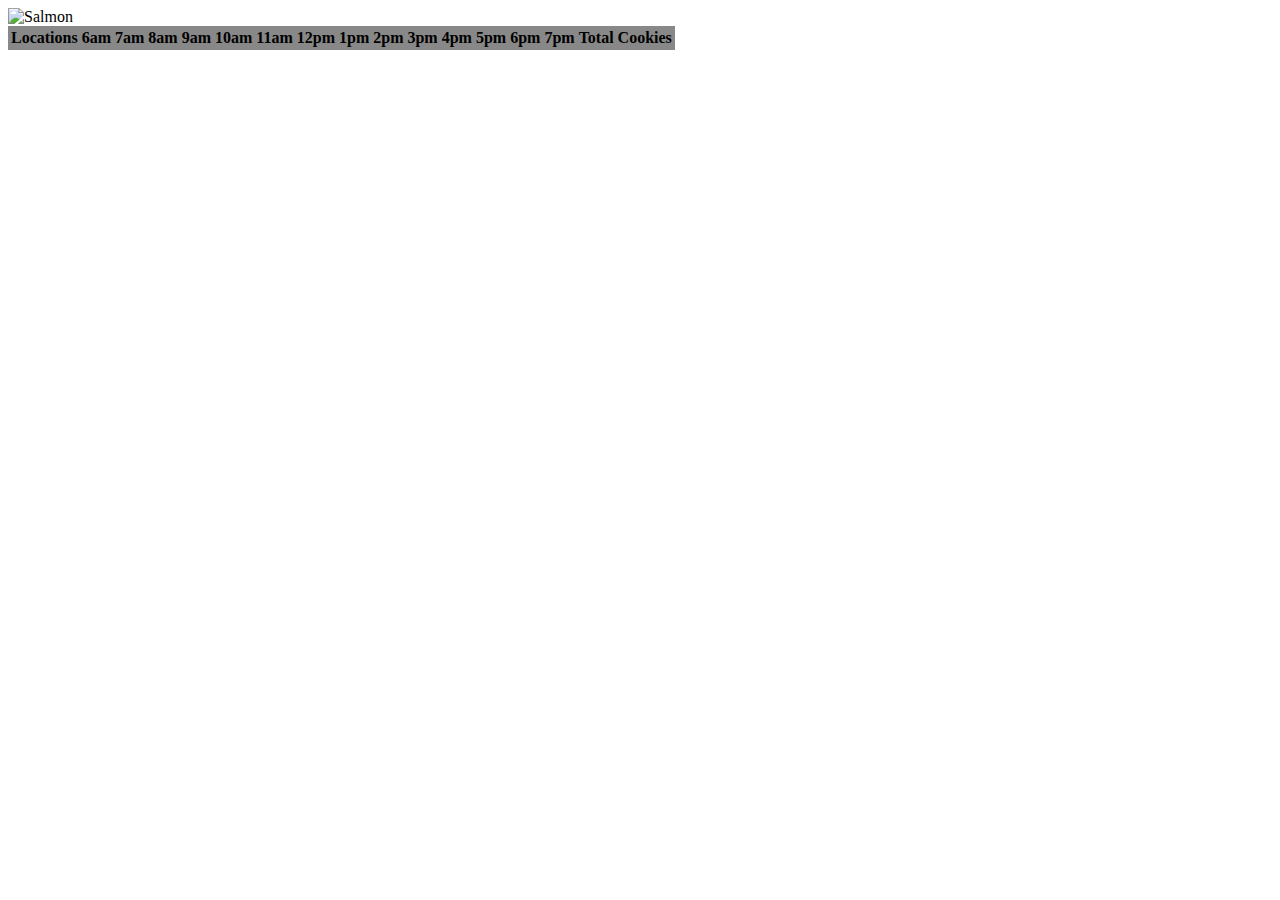
==== index.html @ 3b18b941 "Table header working and starting on fish image" ====
<!DOCTYPE html>
<html>
  <head>
    <link rel="stylesheet" href="css/style.css" />
    <title>Salmon Cookies Table</title>
  </head>
  <img src="???" alt="Salmon">
  <body>
    <table id="shell"></table>
    <script src="js/app.js"></script>
  </body>
</html>
---- css/style.css ----
table {
    background: #888;
  }
  
  td {
    padding: 20px;
    border: solid 1px black;
  }
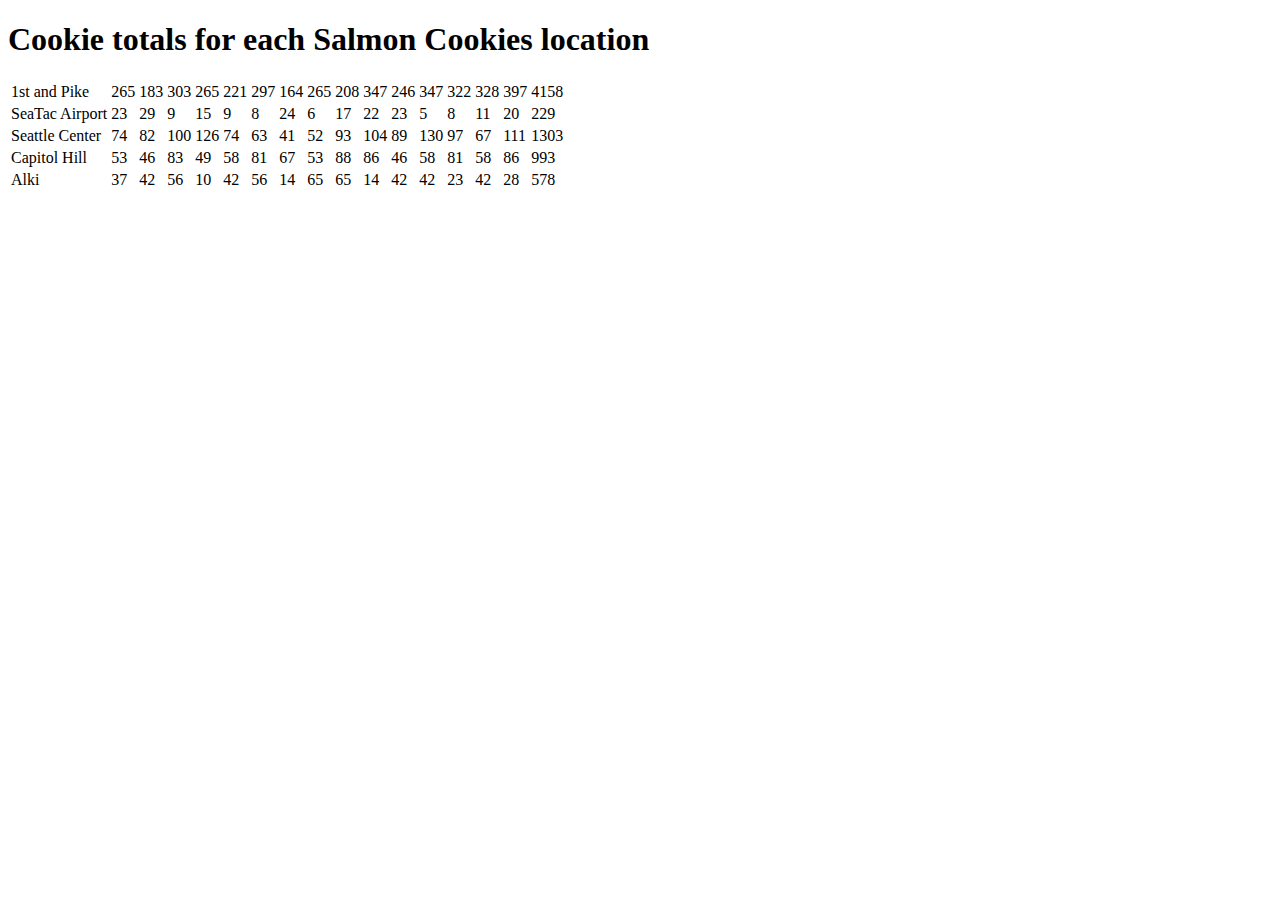
==== commit b1d054f1: "Rows with data working! Minus header" ====
--- a/index.html
+++ b/index.html
@@ -1,12 +1,44 @@
 <!DOCTYPE html>
 <html>
   <head>
-    <link rel="stylesheet" href="css/style.css" />
-    <title>Salmon Cookies Table</title>
+    <meta charset="utf-8">
+    <title>Salmon Cookies</title>
   </head>
-  <img src="???" alt="Salmon">
+
   <body>
-    <table id="shell"></table>
-    <script src="js/app.js"></script>
+
+  <h1>Cookie totals for each Salmon Cookies location</h1>
+
+  <table>
+
+    <tr id="pike">  
+      <td>1st and Pike</td>
+    </tr>
+
+    <tr id="seatac">
+      <td>SeaTac Airport</td>
+    </tr>
+
+    <tr id="center">
+      <td>Seattle Center</td>
+    </tr>
+
+    <tr id="hill">
+      <td>Capitol Hill</td>
+    </tr>
+
+    <tr id="alki">
+      <td>Alki</td>
+    </tr>
+
+
+  </table>
+
+    <script src="js/Salmoncookies6.js"></script>
+
   </body>
-</html>+
+</html> 
+
+
+
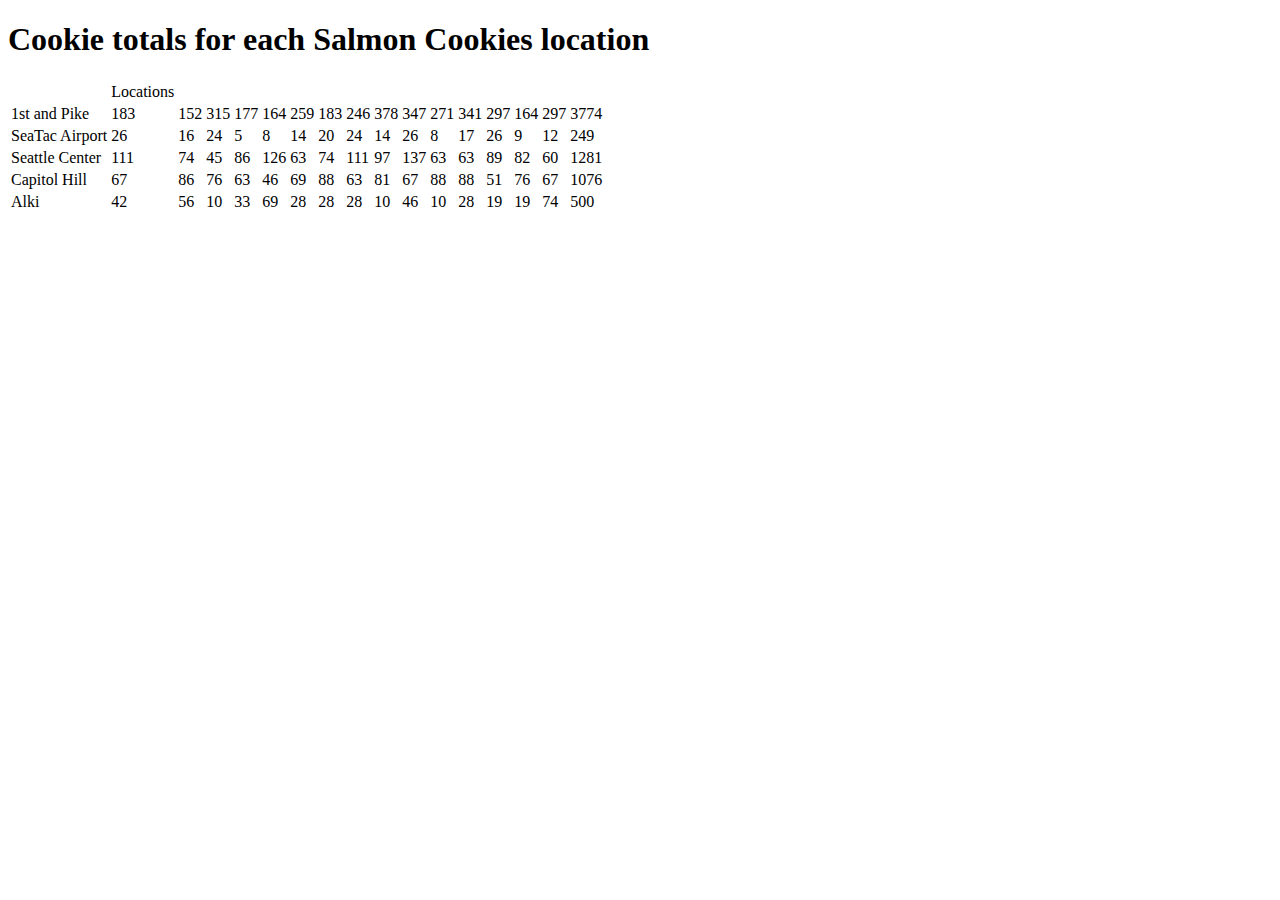
==== commit d7c0338b: "Rows with data working as a constructor function" ====
--- a/index.html
+++ b/index.html
@@ -10,6 +10,9 @@
   <h1>Cookie totals for each Salmon Cookies location</h1>
 
   <table>
+
+    <th id="header"></th>
+      <td>Locations</td>
 
     <tr id="pike">  
       <td>1st and Pike</td>
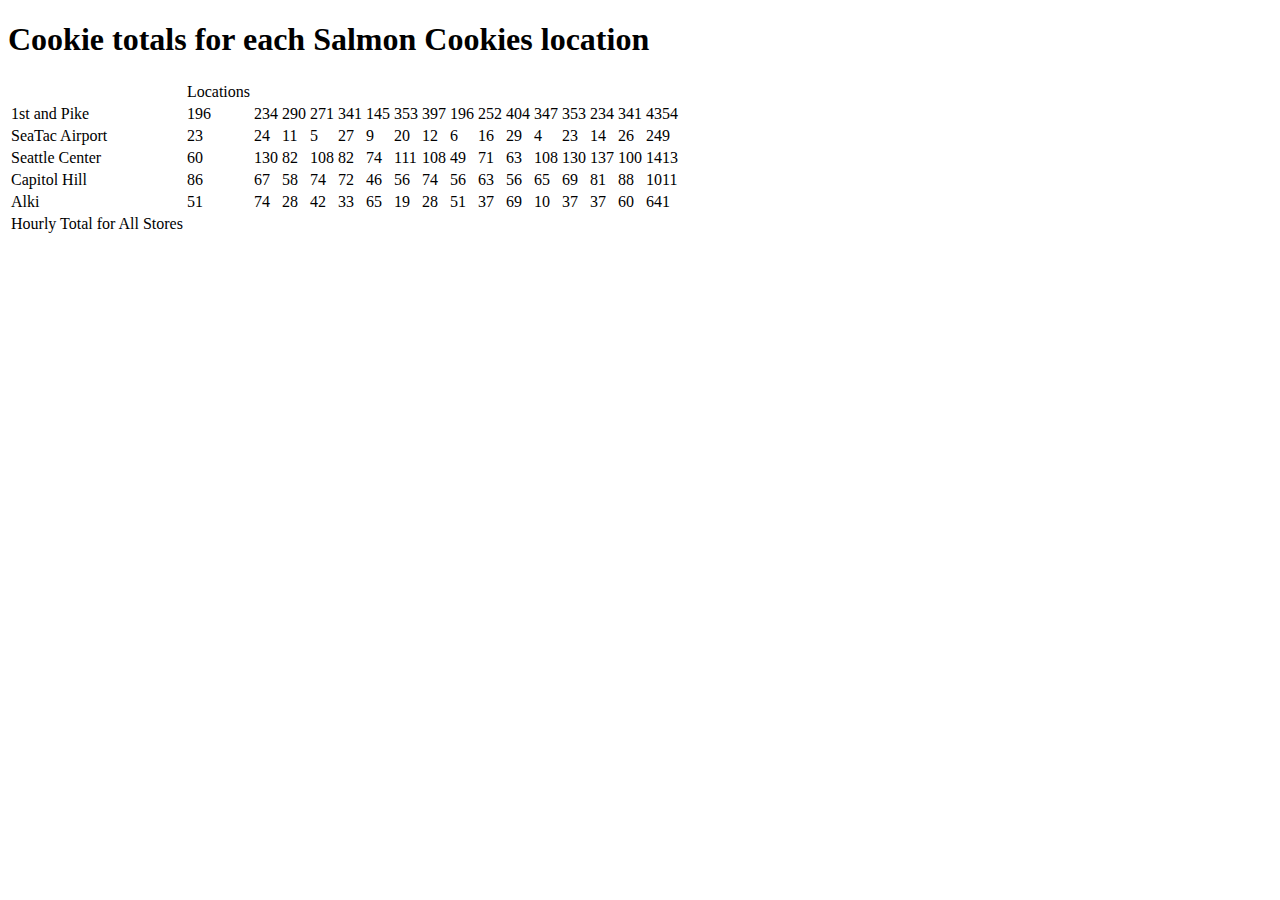
==== commit 1022491d: "Header sorta working" ====
--- a/index.html
+++ b/index.html
@@ -34,6 +34,9 @@
       <td>Alki</td>
     </tr>
 
+    <tf id="footer"></tf>
+      <td>Hourly Total for All Stores</td>
+
 
   </table>
 
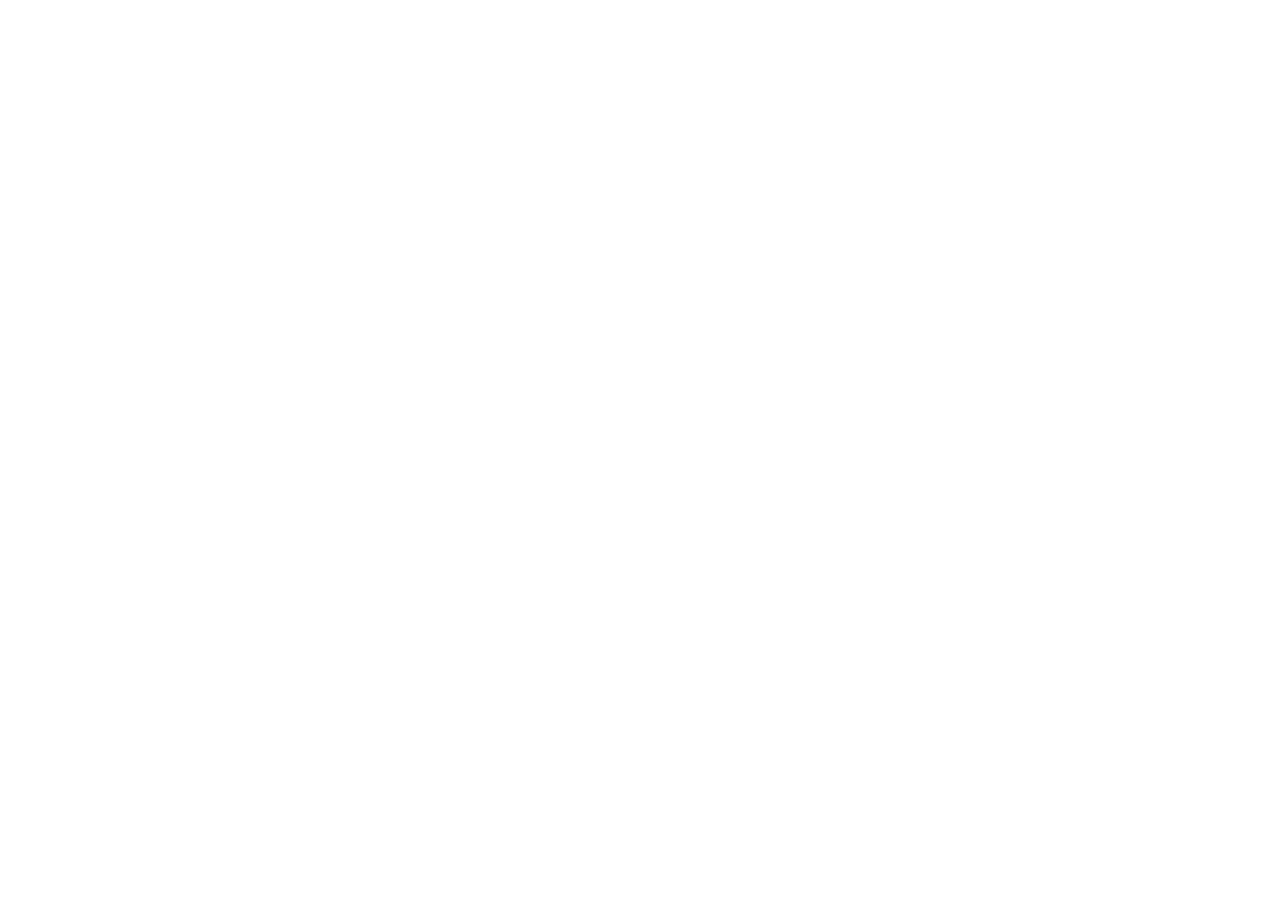
==== commit 604f36d7: "Forms and constructors" ====
--- a/index.html
+++ b/index.html
@@ -7,40 +7,23 @@
 
   <body>
 
-  <h1>Cookie totals for each Salmon Cookies location</h1>
+<!-- // code from class, will use as referece for my form -->
 
-  <table>
-
-    <th id="header"></th>
-      <td>Locations</td>
-
-    <tr id="pike">  
-      <td>1st and Pike</td>
-    </tr>
-
-    <tr id="seatac">
-      <td>SeaTac Airport</td>
-    </tr>
-
-    <tr id="center">
-      <td>Seattle Center</td>
-    </tr>
-
-    <tr id="hill">
-      <td>Capitol Hill</td>
-    </tr>
-
-    <tr id="alki">
-      <td>Alki</td>
-    </tr>
-
-    <tf id="footer"></tf>
-      <td>Hourly Total for All Stores</td>
-
-
-  </table>
-
-    <script src="js/Salmoncookies6.js"></script>
+    <!-- <form id="chat-form">
+        <fieldset>
+          <legend>Chat Submission Form</legend>
+          
+          <label for="who">Who?</label>
+          <input name="who" type="text" />
+    
+          <label for="says">Says</label>
+          <input name="says" type="text" />
+    
+          <button type="submit">Create New Comment!</button>
+        </fieldset>
+      </form>
+      <ul id="chat-list"></ul>
+      <script src="chat.js"></script> -->
 
   </body>
 
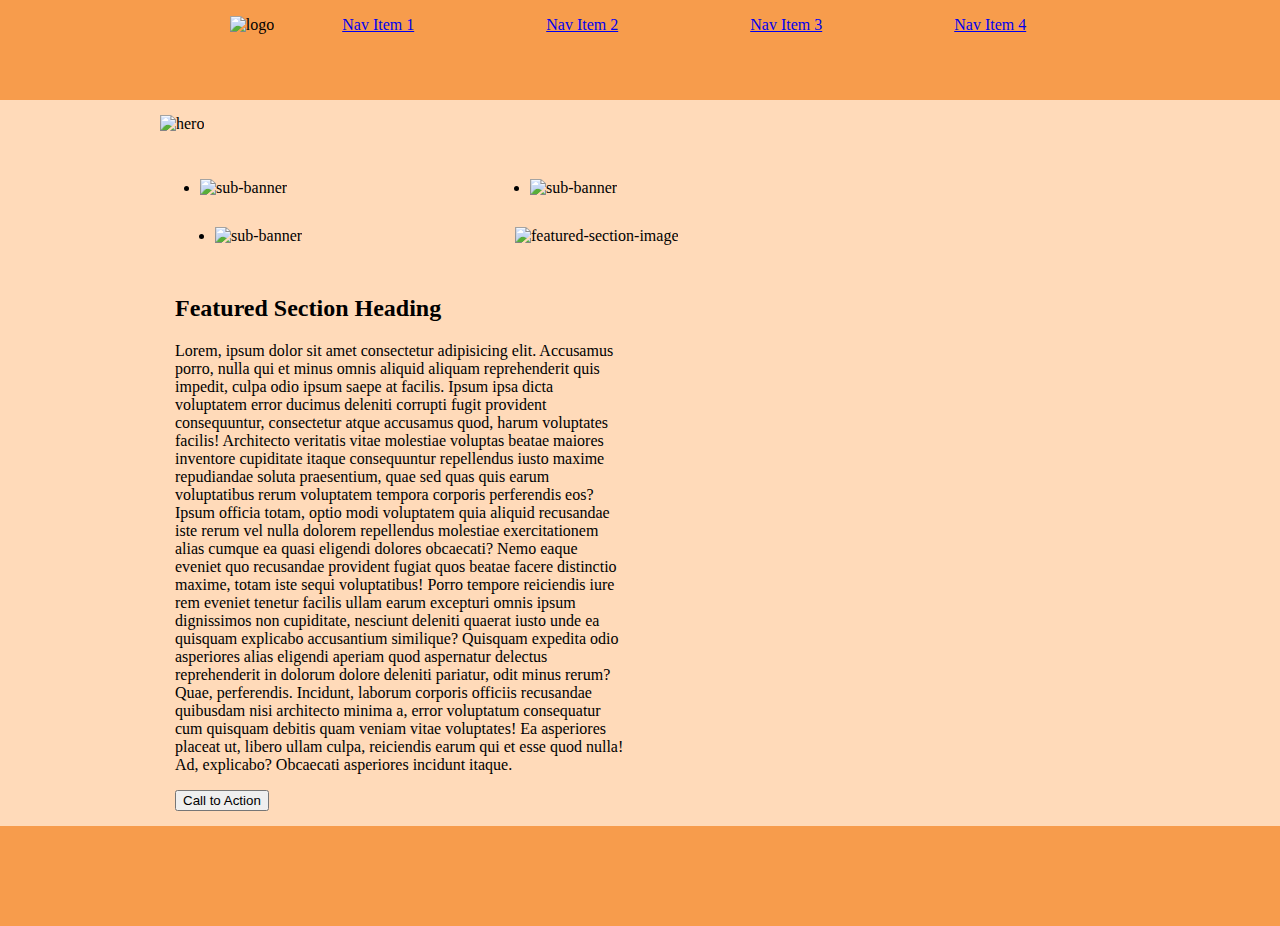
==== commit 70ad420d: "Needs pics and js for form" ====
--- a/index.html
+++ b/index.html
@@ -1,11 +1,70 @@
 <!DOCTYPE html>
-<html>
-  <head>
-    <meta charset="utf-8">
-    <title>Salmon Cookies</title>
-  </head>
+<html lang="en">
 
-  <body>
+<head>
+
+    <title>customer site</title>
+
+    <link rel="stylesheet" href="reset.css">
+    <link rel="stylesheet" href="index.css">
+    
+</head>
+
+<body>
+
+    <header>
+
+        <ul>
+            <img id="logimg" src="https://placehold.it/200x70/000" alt="logo" title="logo">
+
+            <li id="nav1">
+                <a href="#">Nav Item 1</a>
+            </li>
+            <li id="nav2">
+                <a href="#">Nav Item 2</a>
+            </li>            
+            <li id="nav3">
+                <a href="#">Nav Item 3</a>
+            </li>            
+            <li id="nav4">
+                <a href="#">Nav Item 4</a>
+            </li>
+        </ul>
+
+    </header>
+
+    <main>
+
+        <img id="heroimg" src="https://placehold.it/960x400/000" alt="hero" title="hero">
+
+        <ul id="trios">
+            <li id="trio1">
+                <img src="https://placehold.it/300x375/000" alt="sub-banner" title="sub-banner">
+            </li>
+            <li id="trio2">
+                <img src="https://placehold.it/300x375/000" alt="sub-banner" title="sub-banner">
+            </li>
+            <li id="trio3">
+                <img src="https://placehold.it/300x375/000" alt="sub-banner" title="sub-banner">
+            </li>
+        </ul>
+
+        <section>
+
+            <img id="featuredimg" src="https://placehold.it/480x400/000" alt="featured-section-image" title="featured-section-image">
+
+            <div>
+                <h2>Featured Section Heading</h2>
+                <p>Lorem, ipsum dolor sit amet consectetur adipisicing elit. Accusamus porro, nulla qui et minus omnis aliquid aliquam reprehenderit quis impedit, culpa odio ipsum saepe at facilis. Ipsum ipsa dicta voluptatem error ducimus deleniti corrupti fugit provident consequuntur, consectetur atque accusamus quod, harum voluptates facilis! Architecto veritatis vitae molestiae voluptas beatae maiores inventore cupiditate itaque consequuntur repellendus iusto maxime repudiandae soluta praesentium, quae sed quas quis earum voluptatibus rerum voluptatem tempora corporis perferendis eos? Ipsum officia totam, optio modi voluptatem quia aliquid recusandae iste rerum vel nulla dolorem repellendus molestiae exercitationem alias cumque ea quasi eligendi dolores obcaecati? Nemo eaque eveniet quo recusandae provident fugiat quos beatae facere distinctio maxime, totam iste sequi voluptatibus! Porro tempore reiciendis iure rem eveniet tenetur facilis ullam earum excepturi omnis ipsum dignissimos non cupiditate, nesciunt deleniti quaerat iusto unde ea quisquam explicabo accusantium similique? Quisquam expedita odio asperiores alias eligendi aperiam quod aspernatur delectus reprehenderit in dolorum dolore deleniti pariatur, odit minus rerum? Quae, perferendis. Incidunt, laborum corporis officiis recusandae quibusdam nisi architecto minima a, error voluptatum consequatur cum quisquam debitis quam veniam vitae voluptates! Ea asperiores placeat ut, libero ullam culpa, reiciendis earum qui et esse quod nulla! Ad, explicabo? Obcaecati asperiores incidunt itaque.</p>
+                <button>Call to Action</button>
+            </div>
+
+        </section>
+    </main>
+
+    <footer>
+
+    </footer>
 
 <!-- // code from class, will use as referece for my form -->
 
--- a/index.css
+++ b/index.css
@@ -0,0 +1,67 @@
+body {
+    width: 100%;
+    margin: auto;
+    background-color: peachpuff;
+}
+
+header {
+    height: 100px;
+    background-color: rgb(247, 156, 76);
+    text-align: center;
+    display: inline-block;
+    width: 100%;
+}
+
+main {
+    width: 960px;
+    margin: 0 auto;
+}
+
+footer {
+    height: 100px;
+    background-color: rgb(247, 156, 76);
+    clear: both;
+}
+
+#logoimg {
+    margin: 15px;
+    outline: solid;
+}
+
+#nav1, #nav2, #nav3, #nav4 {
+    text-align: center;
+    display: inline-block;
+    width: 200px;
+}
+
+#heroimg {
+  margin: 15px 0px 15px 0px;
+}
+
+#trio1, #trio2, #trio3 {
+    width: 300px;
+    float: left;
+}
+
+#trio1 {
+    margin: 15px 15px 15px 0px;
+}
+
+#trio2 {
+    margin: 15px;
+}
+
+#trio3 {
+    margin: 15px 0px 15px 15px;
+}
+
+#featuredimg {
+    float: left;
+    margin: 15px 15px 15px 0px;
+}
+
+div {
+    width: 450px;
+    float: left;
+    margin: 15px 0px 15px 15px;
+}
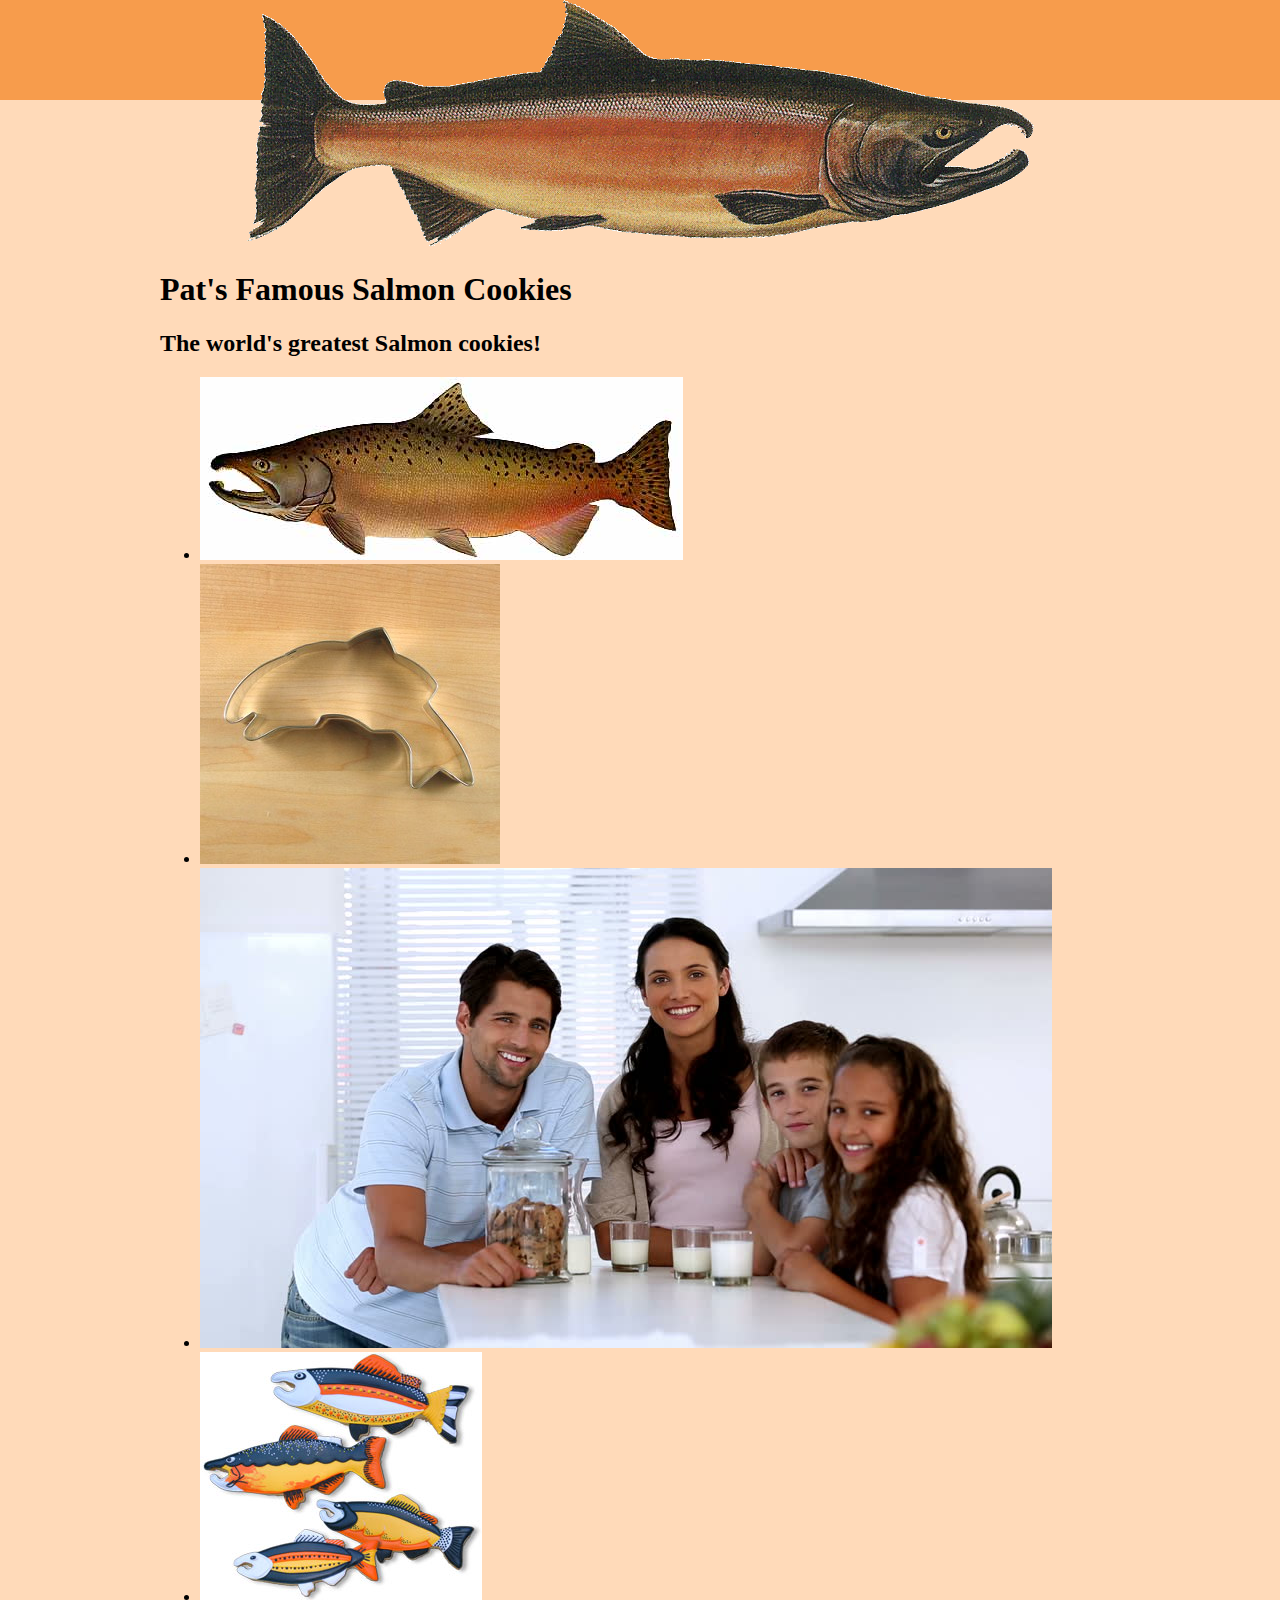
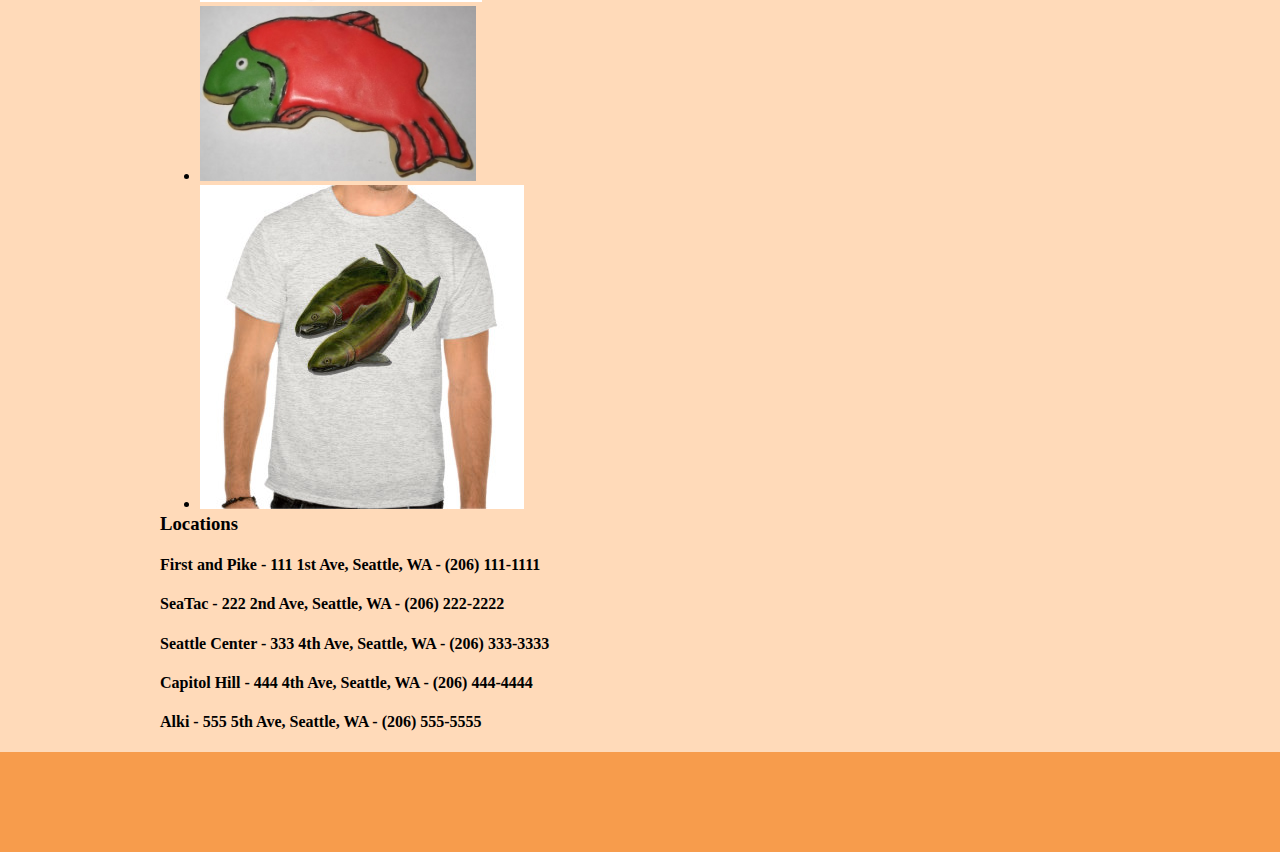
==== commit 4a142396: "Submit for lab9" ====
--- a/index.html
+++ b/index.html
@@ -14,75 +14,49 @@
 
     <header>
 
-        <ul>
-            <img id="logimg" src="https://placehold.it/200x70/000" alt="logo" title="logo">
-
-            <li id="nav1">
-                <a href="#">Nav Item 1</a>
-            </li>
-            <li id="nav2">
-                <a href="#">Nav Item 2</a>
-            </li>            
-            <li id="nav3">
-                <a href="#">Nav Item 3</a>
-            </li>            
-            <li id="nav4">
-                <a href="#">Nav Item 4</a>
-            </li>
-        </ul>
+       <img src="img/salmon.png" alt="logo fish" title="logo fish">
 
     </header>
 
     <main>
 
-        <img id="heroimg" src="https://placehold.it/960x400/000" alt="hero" title="hero">
+        <h1>Pat's Famous Salmon Cookies</h1>
 
-        <ul id="trios">
-            <li id="trio1">
-                <img src="https://placehold.it/300x375/000" alt="sub-banner" title="sub-banner">
+        <h2>The world's greatest Salmon cookies!</h2>
+
+        <ul>
+            <li>
+                <img src="img/chinook.jpg" alt="chinook" title="chinook">
             </li>
-            <li id="trio2">
-                <img src="https://placehold.it/300x375/000" alt="sub-banner" title="sub-banner">
+            <li>
+                <img src="img/cutter.jpeg" alt="fish cookie cutter" title="cookie cutter">
             </li>
-            <li id="trio3">
-                <img src="https://placehold.it/300x375/000" alt="sub-banner" title="sub-banner">
+            <li>
+                <img src="img/family.jpg" alt="family" title="happy family">
+            </li>
+            <li>
+                <img src="img/fish.jpg" alt="fish" title="fish">
+            </li>
+            <li>
+                <img src="img/frosted-cookie.jpg" alt="frosted cookie" title="frosted cookie">
+            </li>
+            <li>
+                <img src="img/shirt.jpg" alt="t-shirt" title="t-shirt">
             </li>
         </ul>
 
-        <section>
+        <h3>Locations</h3>
+        <h4>First and Pike - 111 1st Ave, Seattle, WA - (206) 111-1111</h4> 
+        <h4>SeaTac - 222 2nd Ave, Seattle, WA - (206) 222-2222</h4>
+        <h4>Seattle Center - 333 4th Ave, Seattle, WA - (206) 333-3333</h4>
+        <h4>Capitol Hill - 444 4th Ave, Seattle, WA - (206) 444-4444</h4>
+        <h4>Alki - 555 5th Ave, Seattle, WA - (206) 555-5555</h4>
 
-            <img id="featuredimg" src="https://placehold.it/480x400/000" alt="featured-section-image" title="featured-section-image">
-
-            <div>
-                <h2>Featured Section Heading</h2>
-                <p>Lorem, ipsum dolor sit amet consectetur adipisicing elit. Accusamus porro, nulla qui et minus omnis aliquid aliquam reprehenderit quis impedit, culpa odio ipsum saepe at facilis. Ipsum ipsa dicta voluptatem error ducimus deleniti corrupti fugit provident consequuntur, consectetur atque accusamus quod, harum voluptates facilis! Architecto veritatis vitae molestiae voluptas beatae maiores inventore cupiditate itaque consequuntur repellendus iusto maxime repudiandae soluta praesentium, quae sed quas quis earum voluptatibus rerum voluptatem tempora corporis perferendis eos? Ipsum officia totam, optio modi voluptatem quia aliquid recusandae iste rerum vel nulla dolorem repellendus molestiae exercitationem alias cumque ea quasi eligendi dolores obcaecati? Nemo eaque eveniet quo recusandae provident fugiat quos beatae facere distinctio maxime, totam iste sequi voluptatibus! Porro tempore reiciendis iure rem eveniet tenetur facilis ullam earum excepturi omnis ipsum dignissimos non cupiditate, nesciunt deleniti quaerat iusto unde ea quisquam explicabo accusantium similique? Quisquam expedita odio asperiores alias eligendi aperiam quod aspernatur delectus reprehenderit in dolorum dolore deleniti pariatur, odit minus rerum? Quae, perferendis. Incidunt, laborum corporis officiis recusandae quibusdam nisi architecto minima a, error voluptatum consequatur cum quisquam debitis quam veniam vitae voluptates! Ea asperiores placeat ut, libero ullam culpa, reiciendis earum qui et esse quod nulla! Ad, explicabo? Obcaecati asperiores incidunt itaque.</p>
-                <button>Call to Action</button>
-            </div>
-
-        </section>
     </main>
 
     <footer>
 
     </footer>
-
-<!-- // code from class, will use as referece for my form -->
-
-    <!-- <form id="chat-form">
-        <fieldset>
-          <legend>Chat Submission Form</legend>
-          
-          <label for="who">Who?</label>
-          <input name="who" type="text" />
-    
-          <label for="says">Says</label>
-          <input name="says" type="text" />
-    
-          <button type="submit">Create New Comment!</button>
-        </fieldset>
-      </form>
-      <ul id="chat-list"></ul>
-      <script src="chat.js"></script> -->
 
   </body>
 
--- a/index.css
+++ b/index.css
@@ -23,45 +23,10 @@
     clear: both;
 }
 
-#logoimg {
-    margin: 15px;
-    outline: solid;
-}
-
-#nav1, #nav2, #nav3, #nav4 {
-    text-align: center;
-    display: inline-block;
-    width: 200px;
-}
-
-#heroimg {
-  margin: 15px 0px 15px 0px;
-}
-
-#trio1, #trio2, #trio3 {
-    width: 300px;
+li {
+    width: 960px;
     float: left;
 }
 
-#trio1 {
-    margin: 15px 15px 15px 0px;
-}
 
-#trio2 {
-    margin: 15px;
-}
 
-#trio3 {
-    margin: 15px 0px 15px 15px;
-}
-
-#featuredimg {
-    float: left;
-    margin: 15px 15px 15px 0px;
-}
-
-div {
-    width: 450px;
-    float: left;
-    margin: 15px 0px 15px 15px;
-}
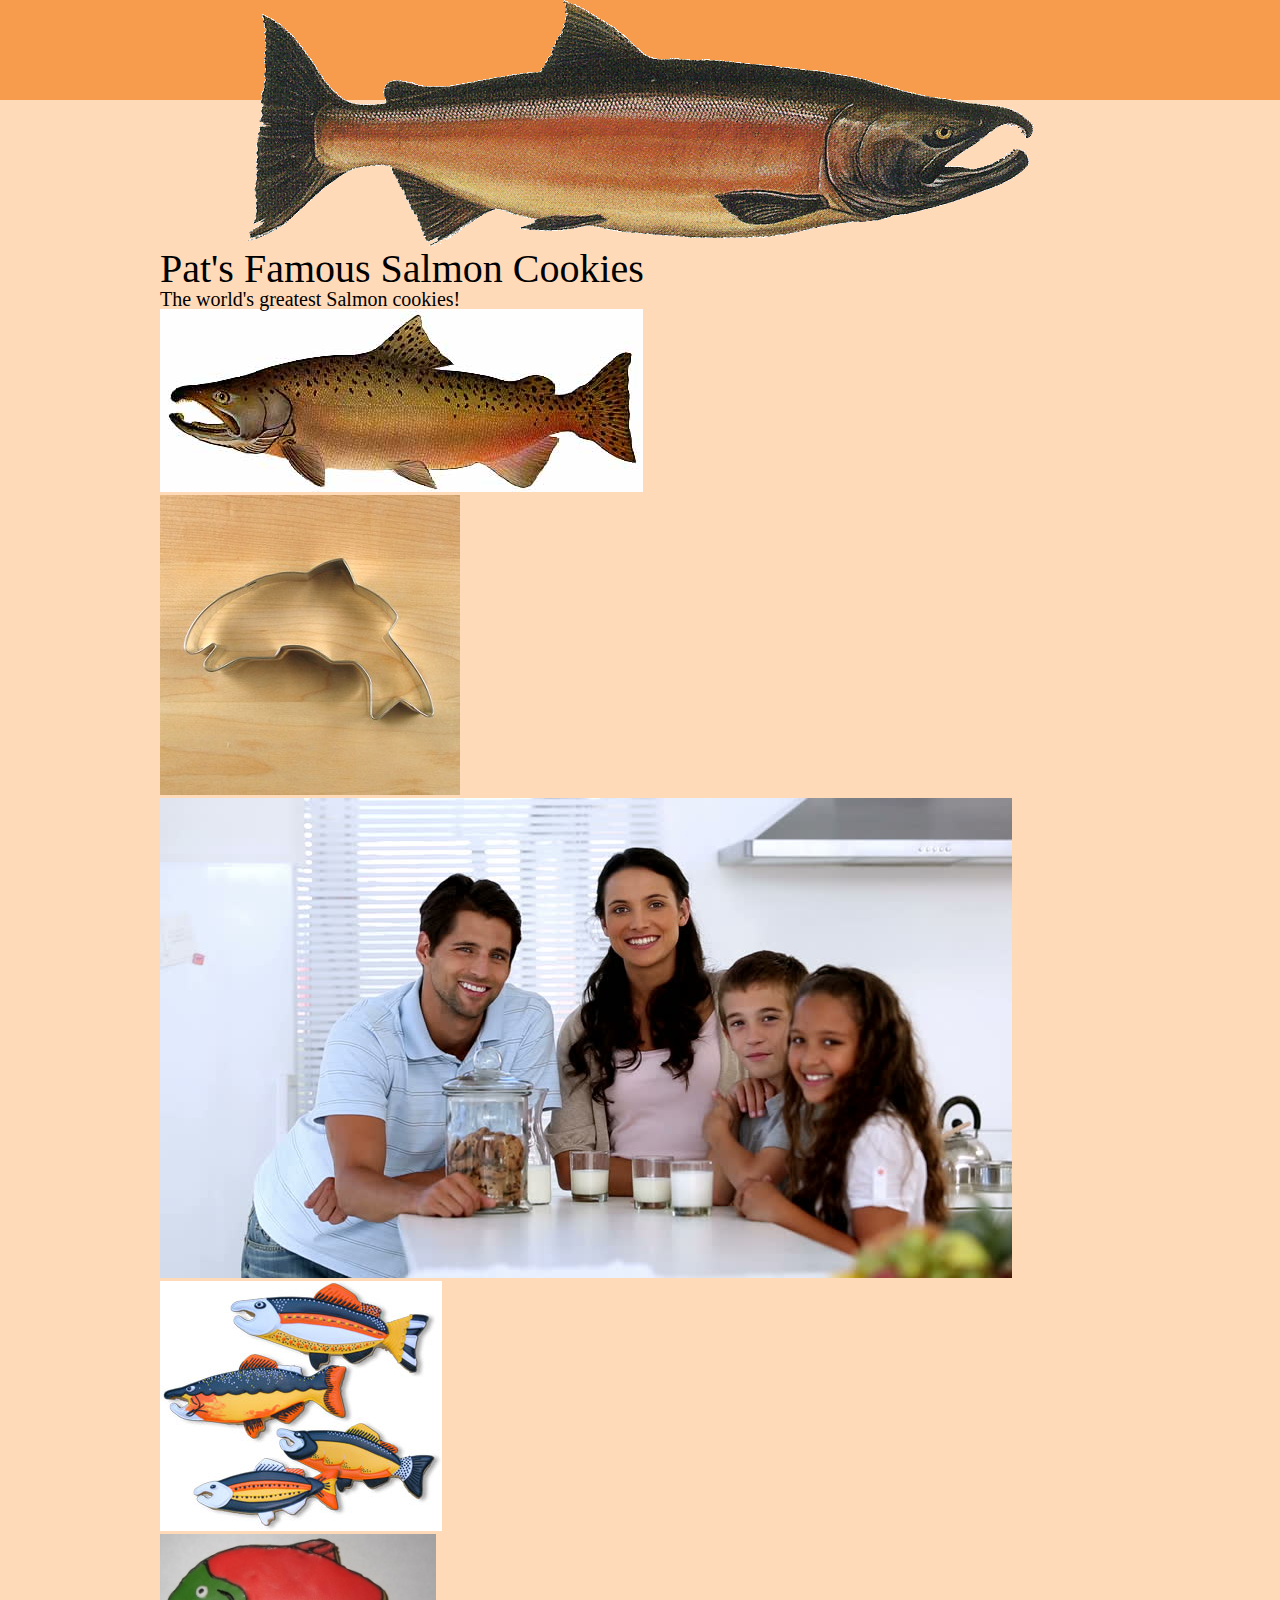
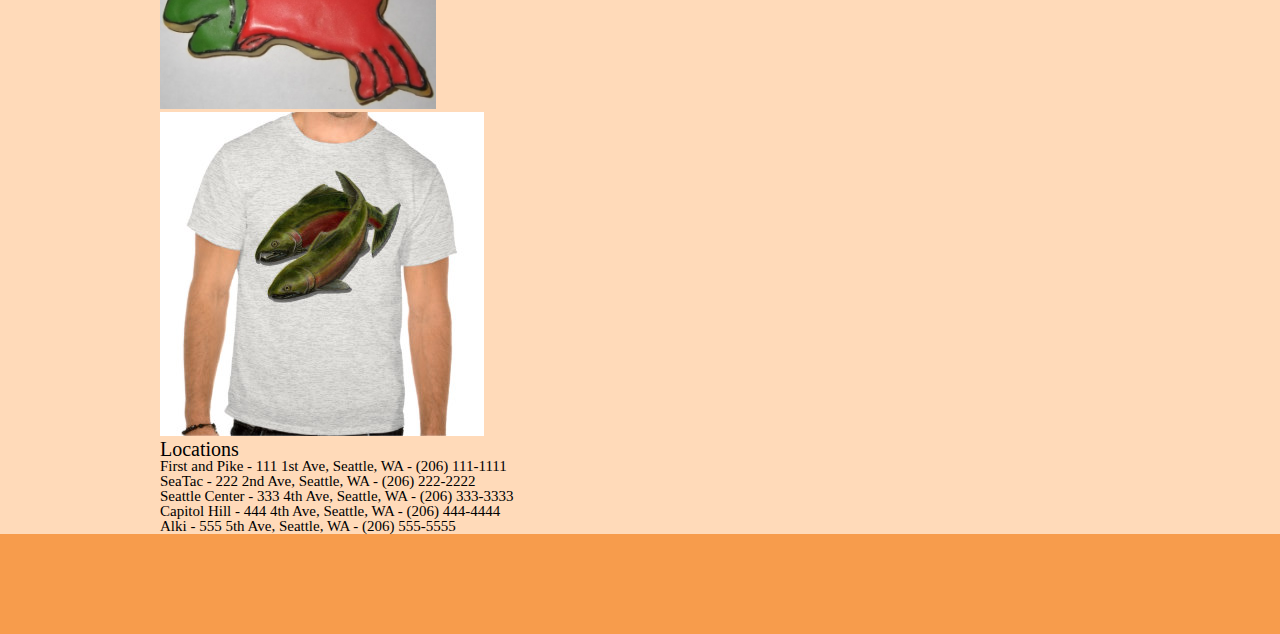
==== commit 5ceb253d: "resubmitting" ====
--- a/index.html
+++ b/index.html
@@ -5,8 +5,8 @@
 
     <title>customer site</title>
 
-    <link rel="stylesheet" href="reset.css">
-    <link rel="stylesheet" href="index.css">
+    <link rel="stylesheet" href="css/reset.css">
+    <link rel="stylesheet" href="css/style.css">
     
 </head>
 
--- a/css/style.css
+++ b/css/style.css
@@ -0,0 +1,45 @@
+body {
+  width: 100%;
+  margin: auto;
+  background-color: peachpuff;
+}
+
+header {
+  height: 100px;
+  background-color: rgb(247, 156, 76);
+  text-align: center;
+  display: inline-block;
+  width: 100%;
+}
+
+main {
+  width: 960px;
+  margin: 0 auto;
+}
+
+footer {
+  height: 100px;
+  background-color: rgb(247, 156, 76);
+  clear: both;
+}
+
+li {
+  width: 960px;
+  float: left;
+}
+
+h1 {
+  font-size: 40px;
+}
+
+h2 {
+  font-size: 20px;
+}
+
+h3 {
+  font-size: 20px;
+}
+
+h4 {
+  font-size: 15px;
+}